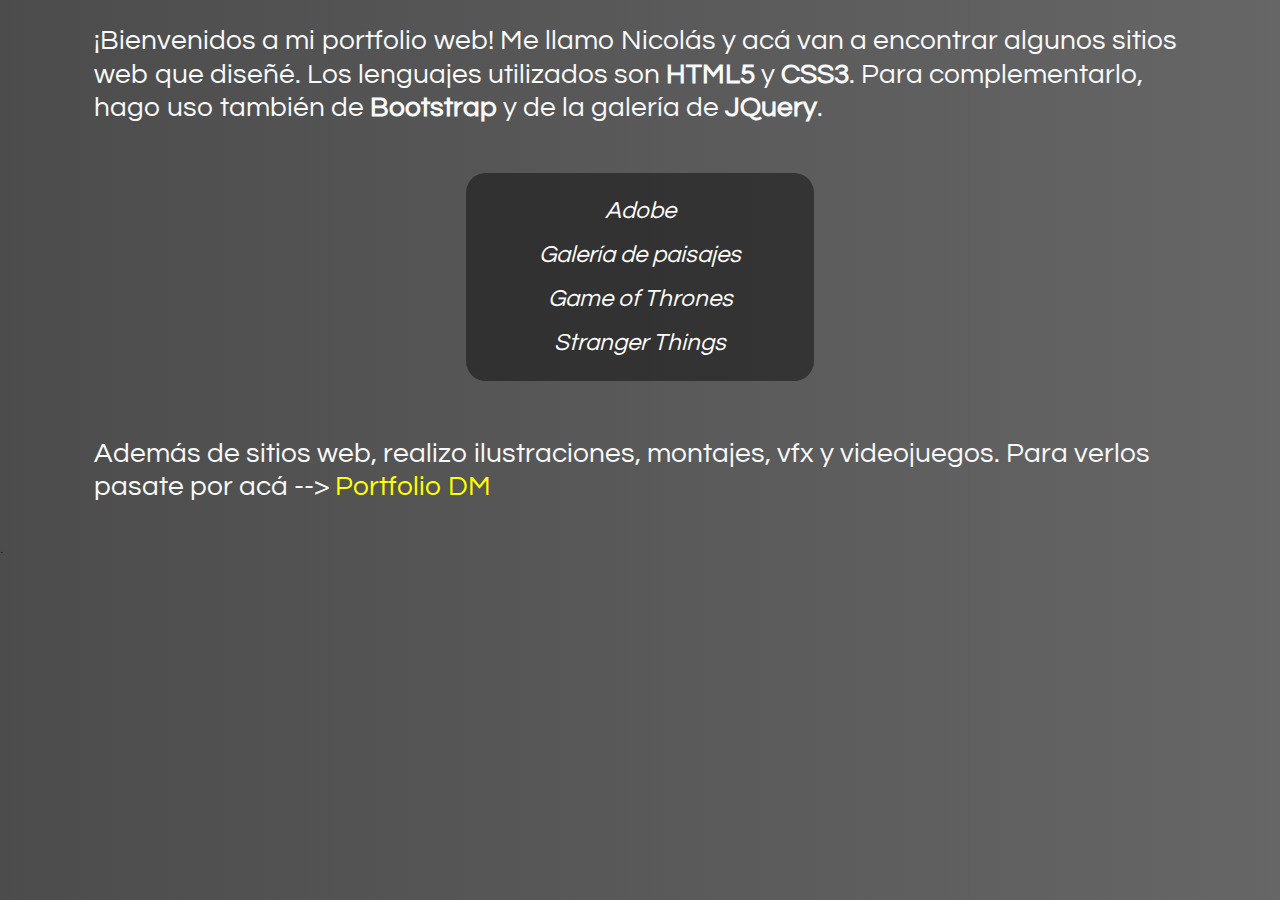
==== index.html @ a541b152 "version 1" ====
<!doctype html>
<html lang="es">
  <head>
    <!-- Required meta tags -->
    <meta charset="utf-8">
    <meta name="viewport" content="width=device-width, initial-scale=1, shrink-to-fit=no">

    <!-- Bootstrap CSS -->
    <link rel="stylesheet" href="https://stackpath.bootstrapcdn.com/bootstrap/4.3.1/css/bootstrap.min.css" integrity="sha384-ggOyR0iXCbMQv3Xipma34MD+dH/1fQ784/j6cY/iJTQUOhcWr7x9JvoRxT2MZw1T" crossorigin="anonymous">
    <link rel="stylesheet" type="text/css" href="estilos.css">
    <link href="https://fonts.googleapis.com/css?family=Questrial&display=swap" rel="stylesheet">
    <link rel="shortcut icon" href="icon.png" type="image/x-icon">
    <link rel="icon" href="icon.png" type="image/x-icon">

    <title>Páginas</title>
  </head>
  <body>
    <div class="container">
      <div class="row">
        <div class="col-12 p-4 text-light">
          <h3>¡Bienvenidos a mi portfolio web! Me llamo Nicolás y acá van a encontrar algunos sitios web que diseñé. Los lenguajes utilizados son <strong>HTML5</strong> y <strong>CSS3</strong>. Para complementarlo, hago uso también de <strong>Bootstrap</strong> y de la galería de <strong>JQuery</strong>.</h3>
        </div>
        <div class="header col-12 col-lg-4 offset-lg-4 p-3 text-center">
          <ul class="list-unstyled p-3">
            <li class="p-1 font-italic">
              <a target="blank" href="adobe/index.html">Adobe</a>
            </li>
            <li class="p-1 font-italic">
              <a target="blank" href="paisajes/index.html">Galería de paisajes</a>
            </li>
            <li class="p-1 font-italic">
              <a target="blank" href="got/index.html">Game of Thrones</a>
            </li>
            <li class="p-1 font-italic">
              <a target="blank" href="stranger/index.html">Stranger Things</a>
            </li>
          </ul>
        </div>
        <div class="footer p-4 text-light col-12">
          <h3>Además de sitios web, realizo ilustraciones, montajes, vfx y videojuegos. Para verlos pasate por acá --> <a target="blank" href="https://nicoaguerre.github.io/portfolio/">Portfolio DM</a></h3>
        </div>
      </div>
    </div>
    
.

    <!-- Optional JavaScript -->
    <!-- jQuery first, then Popper.js, then Bootstrap JS -->
    <script src="https://code.jquery.com/jquery-3.3.1.slim.min.js" integrity="sha384-q8i/X+965DzO0rT7abK41JStQIAqVgRVzpbzo5smXKp4YfRvH+8abtTE1Pi6jizo" crossorigin="anonymous"></script>
    <script src="https://cdnjs.cloudflare.com/ajax/libs/popper.js/1.14.7/umd/popper.min.js" integrity="sha384-UO2eT0CpHqdSJQ6hJty5KVphtPhzWj9WO1clHTMGa3JDZwrnQq4sF86dIHNDz0W1" crossorigin="anonymous"></script>
    <script src="https://stackpath.bootstrapcdn.com/bootstrap/4.3.1/js/bootstrap.min.js" integrity="sha384-JjSmVgyd0p3pXB1rRibZUAYoIIy6OrQ6VrjIEaFf/nJGzIxFDsf4x0xIM+B07jRM" crossorigin="anonymous"></script>
  </body>
</html>
---- estilos.css ----
li {
	font-size: 1.5rem;
	transition: all 3s ease;
}

.header a {
	color: white;
}

.header a:hover {
	text-decoration: none;
	color: yellow;
}

.footer a {
	color: yellow;
	transition: all 3s ease;
}

.footer a:hover {
	text-decoration: none;
	color: red;
}

li:hover {
	transform: scale(1.2);
}

ul {
	background: rgba(11,11,11,.5);
	border-radius: 20px;
}


body {
background: rgba(76,76,76,1);
background: -moz-linear-gradient(left, rgba(76,76,76,1) 0%, rgba(102,102,102,1) 100%);
background: -webkit-gradient(left top, right top, color-stop(0%, rgba(76,76,76,1)), color-stop(100%, rgba(102,102,102,1)));
background: -webkit-linear-gradient(left, rgba(76,76,76,1) 0%, rgba(102,102,102,1) 100%);
background: -o-linear-gradient(left, rgba(76,76,76,1) 0%, rgba(102,102,102,1) 100%);
background: -ms-linear-gradient(left, rgba(76,76,76,1) 0%, rgba(102,102,102,1) 100%);
background: linear-gradient(to right, rgba(76,76,76,1) 0%, rgba(102,102,102,1) 100%);
filter: progid:DXImageTransform.Microsoft.gradient( startColorstr='#4c4c4c', endColorstr='#666666', GradientType=1 );
font-family: 'Questrial', sans-serif;
}



@media (max-width: 768px) {
  
  h3 {
  	font-size: 1.5rem;
  }

    li {
  	font-size: 1.5rem;
  }


  }


@media (max-width: 576px) {
  
  h3 {
  	font-size: 1.3rem;
  }

    li {
  	font-size: 1.3rem;
  }


  }
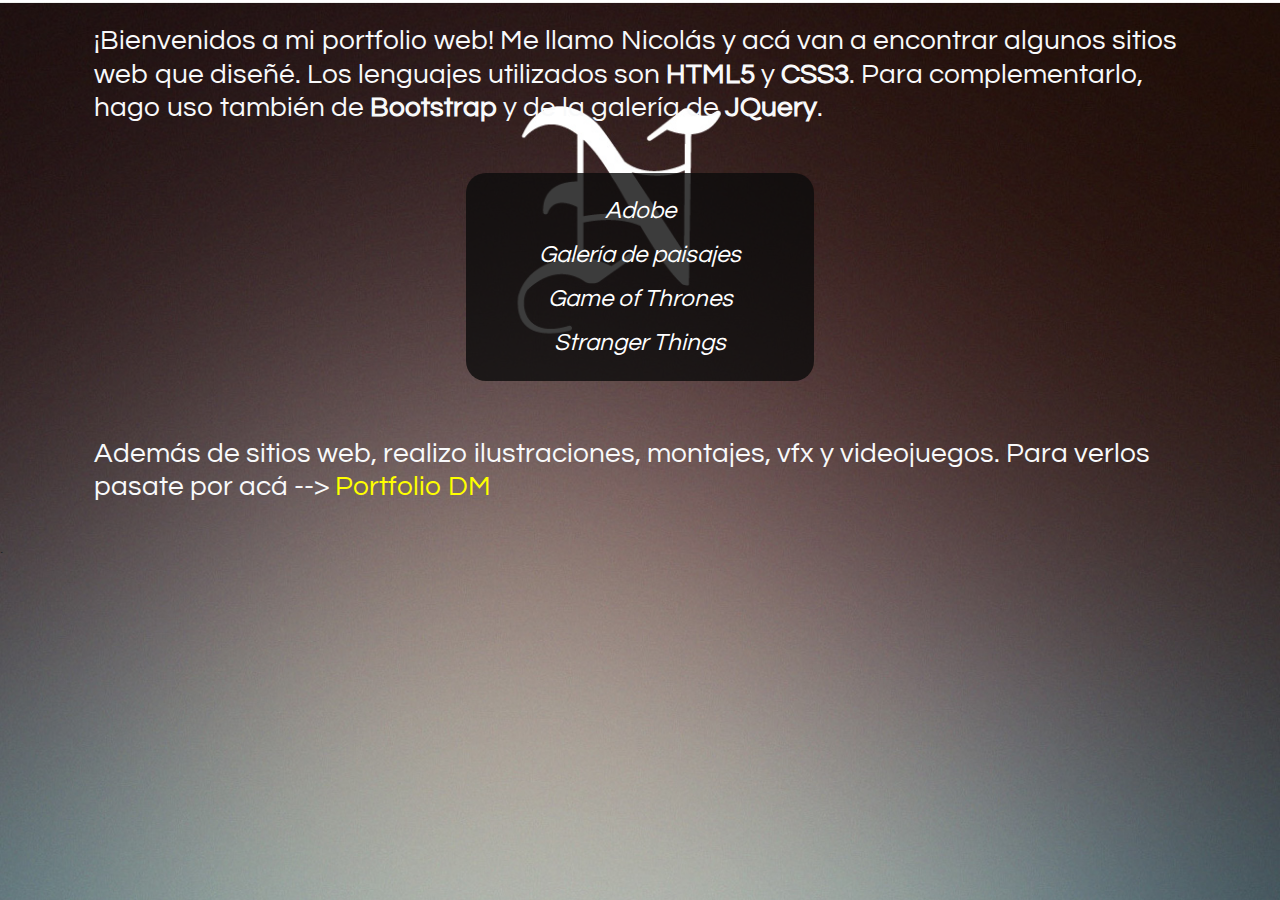
==== commit 1139131d: "Add files via upload" ====
--- a/index.html
+++ b/index.html
@@ -1,53 +1,53 @@
-<!doctype html>
-<html lang="es">
-  <head>
-    <!-- Required meta tags -->
-    <meta charset="utf-8">
-    <meta name="viewport" content="width=device-width, initial-scale=1, shrink-to-fit=no">
-
-    <!-- Bootstrap CSS -->
-    <link rel="stylesheet" href="https://stackpath.bootstrapcdn.com/bootstrap/4.3.1/css/bootstrap.min.css" integrity="sha384-ggOyR0iXCbMQv3Xipma34MD+dH/1fQ784/j6cY/iJTQUOhcWr7x9JvoRxT2MZw1T" crossorigin="anonymous">
-    <link rel="stylesheet" type="text/css" href="estilos.css">
-    <link href="https://fonts.googleapis.com/css?family=Questrial&display=swap" rel="stylesheet">
-    <link rel="shortcut icon" href="icon.png" type="image/x-icon">
-    <link rel="icon" href="icon.png" type="image/x-icon">
-
-    <title>Páginas</title>
-  </head>
-  <body>
-    <div class="container">
-      <div class="row">
-        <div class="col-12 p-4 text-light">
-          <h3>¡Bienvenidos a mi portfolio web! Me llamo Nicolás y acá van a encontrar algunos sitios web que diseñé. Los lenguajes utilizados son <strong>HTML5</strong> y <strong>CSS3</strong>. Para complementarlo, hago uso también de <strong>Bootstrap</strong> y de la galería de <strong>JQuery</strong>.</h3>
-        </div>
-        <div class="header col-12 col-lg-4 offset-lg-4 p-3 text-center">
-          <ul class="list-unstyled p-3">
-            <li class="p-1 font-italic">
-              <a target="blank" href="adobe/index.html">Adobe</a>
-            </li>
-            <li class="p-1 font-italic">
-              <a target="blank" href="paisajes/index.html">Galería de paisajes</a>
-            </li>
-            <li class="p-1 font-italic">
-              <a target="blank" href="got/index.html">Game of Thrones</a>
-            </li>
-            <li class="p-1 font-italic">
-              <a target="blank" href="stranger/index.html">Stranger Things</a>
-            </li>
-          </ul>
-        </div>
-        <div class="footer p-4 text-light col-12">
-          <h3>Además de sitios web, realizo ilustraciones, montajes, vfx y videojuegos. Para verlos pasate por acá --> <a target="blank" href="https://nicoaguerre.github.io/portfolio/">Portfolio DM</a></h3>
-        </div>
-      </div>
-    </div>
-    
-.
-
-    <!-- Optional JavaScript -->
-    <!-- jQuery first, then Popper.js, then Bootstrap JS -->
-    <script src="https://code.jquery.com/jquery-3.3.1.slim.min.js" integrity="sha384-q8i/X+965DzO0rT7abK41JStQIAqVgRVzpbzo5smXKp4YfRvH+8abtTE1Pi6jizo" crossorigin="anonymous"></script>
-    <script src="https://cdnjs.cloudflare.com/ajax/libs/popper.js/1.14.7/umd/popper.min.js" integrity="sha384-UO2eT0CpHqdSJQ6hJty5KVphtPhzWj9WO1clHTMGa3JDZwrnQq4sF86dIHNDz0W1" crossorigin="anonymous"></script>
-    <script src="https://stackpath.bootstrapcdn.com/bootstrap/4.3.1/js/bootstrap.min.js" integrity="sha384-JjSmVgyd0p3pXB1rRibZUAYoIIy6OrQ6VrjIEaFf/nJGzIxFDsf4x0xIM+B07jRM" crossorigin="anonymous"></script>
-  </body>
+<!doctype html>
+<html lang="es">
+  <head>
+    <!-- Required meta tags -->
+    <meta charset="utf-8">
+    <meta name="viewport" content="width=device-width, initial-scale=1, shrink-to-fit=no">
+
+    <!-- Bootstrap CSS -->
+    <link rel="stylesheet" href="https://stackpath.bootstrapcdn.com/bootstrap/4.3.1/css/bootstrap.min.css" integrity="sha384-ggOyR0iXCbMQv3Xipma34MD+dH/1fQ784/j6cY/iJTQUOhcWr7x9JvoRxT2MZw1T" crossorigin="anonymous">
+    <link rel="stylesheet" type="text/css" href="estilos.css">
+    <link href="https://fonts.googleapis.com/css?family=Questrial&display=swap" rel="stylesheet">
+    <link rel="shortcut icon" href="icon.png" type="image/x-icon">
+    <link rel="icon" href="icon.png" type="image/x-icon">
+
+    <title>Páginas</title>
+  </head>
+  <body>
+    <div class="container">
+      <div class="row">
+        <div class="col-12 p-4 text-light">
+          <h3>¡Bienvenidos a mi portfolio web! Me llamo Nicolás y acá van a encontrar algunos sitios web que diseñé. Los lenguajes utilizados son <strong>HTML5</strong> y <strong>CSS3</strong>. Para complementarlo, hago uso también de <strong>Bootstrap</strong> y de la galería de <strong>JQuery</strong>.</h3>
+        </div>
+        <div class="header col-12 col-lg-4 offset-lg-4 p-3 text-center">
+          <ul class="list-unstyled p-3">
+            <li class="p-1 font-italic">
+              <a target="blank" href="adobe/index.html">Adobe</a>
+            </li>
+            <li class="p-1 font-italic">
+              <a target="blank" href="paisajes/index.html">Galería de paisajes</a>
+            </li>
+            <li class="p-1 font-italic">
+              <a target="blank" href="got/index.html">Game of Thrones</a>
+            </li>
+            <li class="p-1 font-italic">
+              <a target="blank" href="stranger/index.html">Stranger Things</a>
+            </li>
+          </ul>
+        </div>
+        <div class="footer p-4 text-light col-12">
+          <h3>Además de sitios web, realizo ilustraciones, montajes, vfx y videojuegos. Para verlos pasate por acá --> <a target="blank" href="https://nicoaguerre.github.io/portfolio/">Portfolio DM</a></h3>
+        </div>
+      </div>
+    </div>
+    
+.
+
+    <!-- Optional JavaScript -->
+    <!-- jQuery first, then Popper.js, then Bootstrap JS -->
+    <script src="https://code.jquery.com/jquery-3.3.1.slim.min.js" integrity="sha384-q8i/X+965DzO0rT7abK41JStQIAqVgRVzpbzo5smXKp4YfRvH+8abtTE1Pi6jizo" crossorigin="anonymous"></script>
+    <script src="https://cdnjs.cloudflare.com/ajax/libs/popper.js/1.14.7/umd/popper.min.js" integrity="sha384-UO2eT0CpHqdSJQ6hJty5KVphtPhzWj9WO1clHTMGa3JDZwrnQq4sF86dIHNDz0W1" crossorigin="anonymous"></script>
+    <script src="https://stackpath.bootstrapcdn.com/bootstrap/4.3.1/js/bootstrap.min.js" integrity="sha384-JjSmVgyd0p3pXB1rRibZUAYoIIy6OrQ6VrjIEaFf/nJGzIxFDsf4x0xIM+B07jRM" crossorigin="anonymous"></script>
+  </body>
 </html>--- a/estilos.css
+++ b/estilos.css
@@ -1,74 +1,70 @@
-li {
-	font-size: 1.5rem;
-	transition: all 3s ease;
-}
-
-.header a {
-	color: white;
-}
-
-.header a:hover {
-	text-decoration: none;
-	color: yellow;
-}
-
-.footer a {
-	color: yellow;
-	transition: all 3s ease;
-}
-
-.footer a:hover {
-	text-decoration: none;
-	color: red;
-}
-
-li:hover {
-	transform: scale(1.2);
-}
-
-ul {
-	background: rgba(11,11,11,.5);
-	border-radius: 20px;
-}
-
-
-body {
-background: rgba(76,76,76,1);
-background: -moz-linear-gradient(left, rgba(76,76,76,1) 0%, rgba(102,102,102,1) 100%);
-background: -webkit-gradient(left top, right top, color-stop(0%, rgba(76,76,76,1)), color-stop(100%, rgba(102,102,102,1)));
-background: -webkit-linear-gradient(left, rgba(76,76,76,1) 0%, rgba(102,102,102,1) 100%);
-background: -o-linear-gradient(left, rgba(76,76,76,1) 0%, rgba(102,102,102,1) 100%);
-background: -ms-linear-gradient(left, rgba(76,76,76,1) 0%, rgba(102,102,102,1) 100%);
-background: linear-gradient(to right, rgba(76,76,76,1) 0%, rgba(102,102,102,1) 100%);
-filter: progid:DXImageTransform.Microsoft.gradient( startColorstr='#4c4c4c', endColorstr='#666666', GradientType=1 );
-font-family: 'Questrial', sans-serif;
-}
-
-
-
-@media (max-width: 768px) {
-  
-  h3 {
-  	font-size: 1.5rem;
-  }
-
-    li {
-  	font-size: 1.5rem;
-  }
-
-
-  }
-
-
-@media (max-width: 576px) {
-  
-  h3 {
-  	font-size: 1.3rem;
-  }
-
-    li {
-  	font-size: 1.3rem;
-  }
-
-
+li {
+	font-size: 1.5rem;
+	transition: all 3s ease;
+}
+
+.header a {
+	color: white;
+}
+
+.header a:hover {
+	text-decoration: none;
+	color: yellow;
+}
+
+.footer a {
+	color: yellow;
+	transition: all 3s ease;
+}
+
+.footer a:hover {
+	text-decoration: none;
+	color: red;
+}
+
+li:hover {
+	transform: scale(1.2);
+}
+
+ul {
+	background: rgba(11,11,11,.8);
+	border-radius: 20px;
+}
+
+
+body {
+background-image: url(bg.jpg);
+background-size: cover;
+background-repeat: no-repeat;
+filter: progid:DXImageTransform.Microsoft.gradient( startColorstr='#4c4c4c', endColorstr='#666666', GradientType=1 );
+font-family: 'Questrial', sans-serif;
+}
+
+
+
+@media (max-width: 768px) {
+  
+  h3 {
+  	font-size: 1.5rem;
+  }
+
+    li {
+  	font-size: 1.5rem;
+  }
+
+
+  }
+
+
+@media (max-width: 576px) {
+  
+  h3 {
+  	font-size: 1.3rem;
+  }
+
+    li {
+  	font-size: 1.3rem;
+  }
+
+
   }